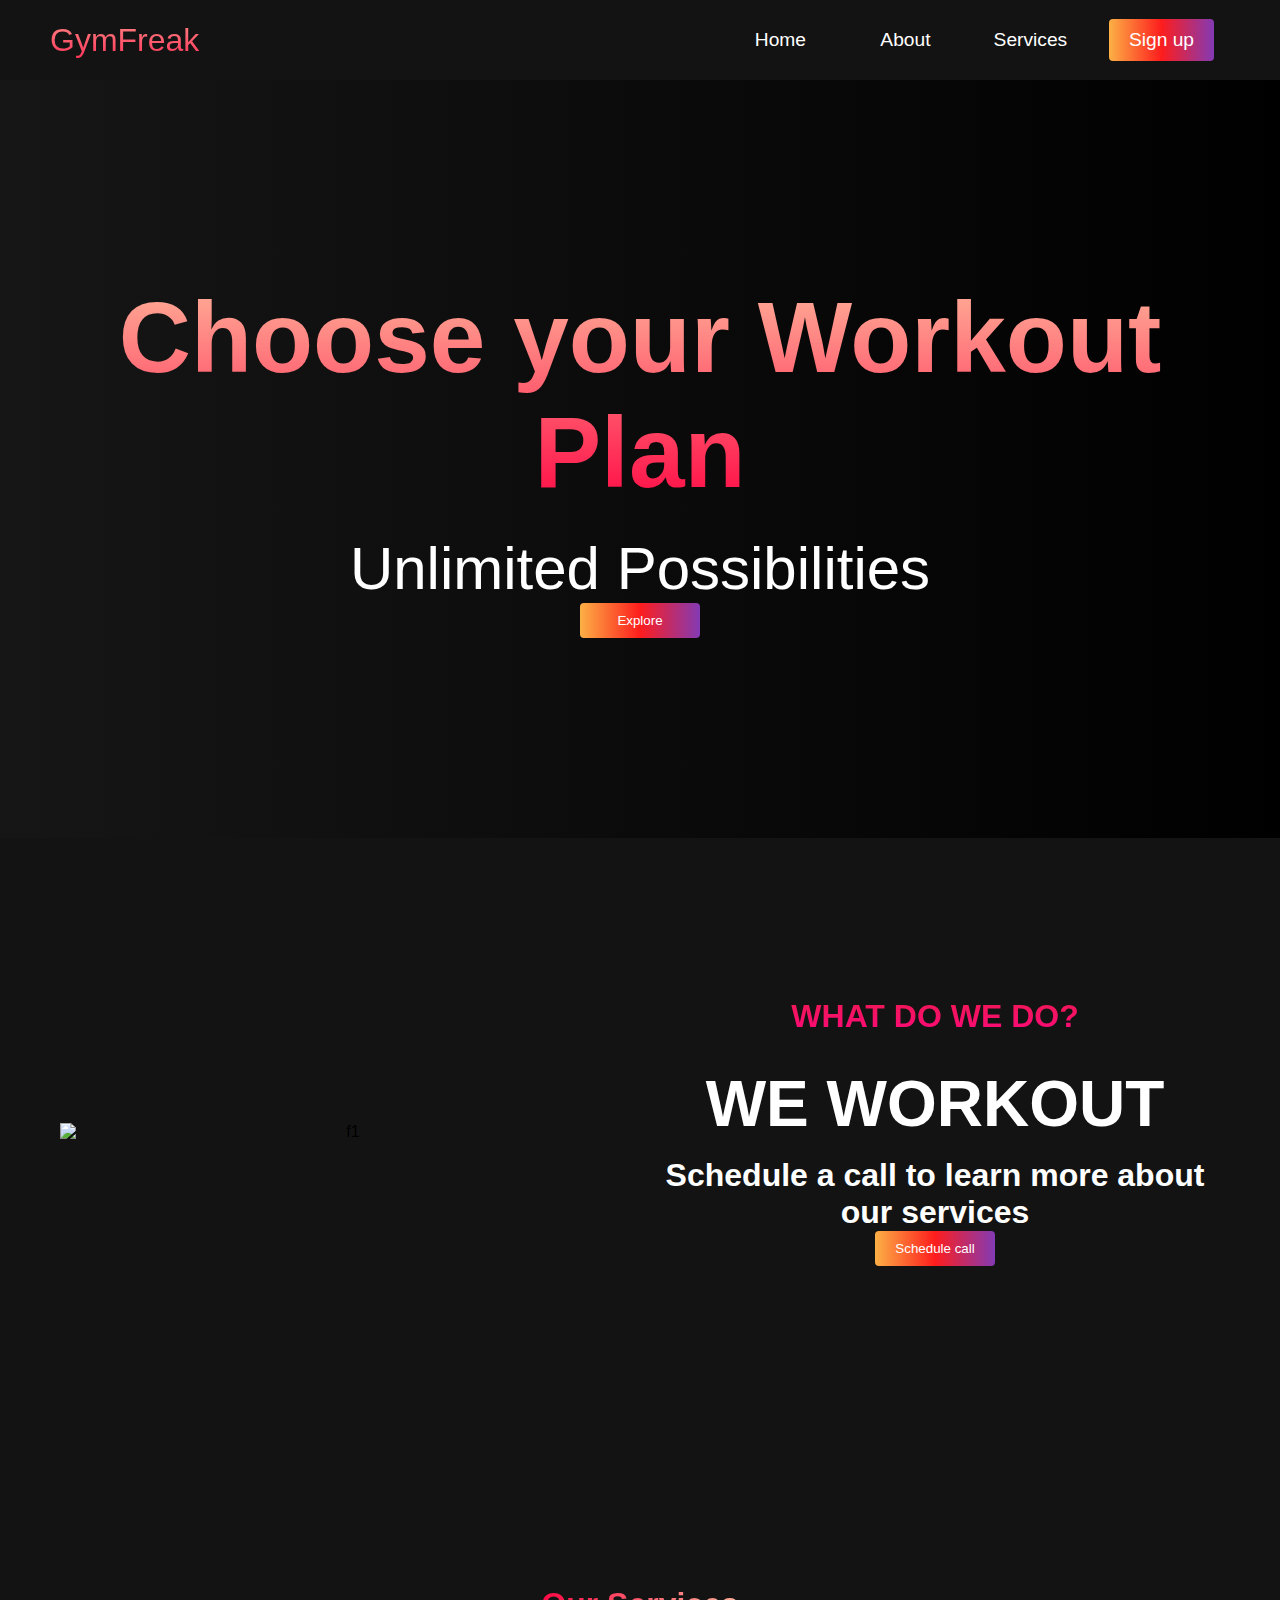
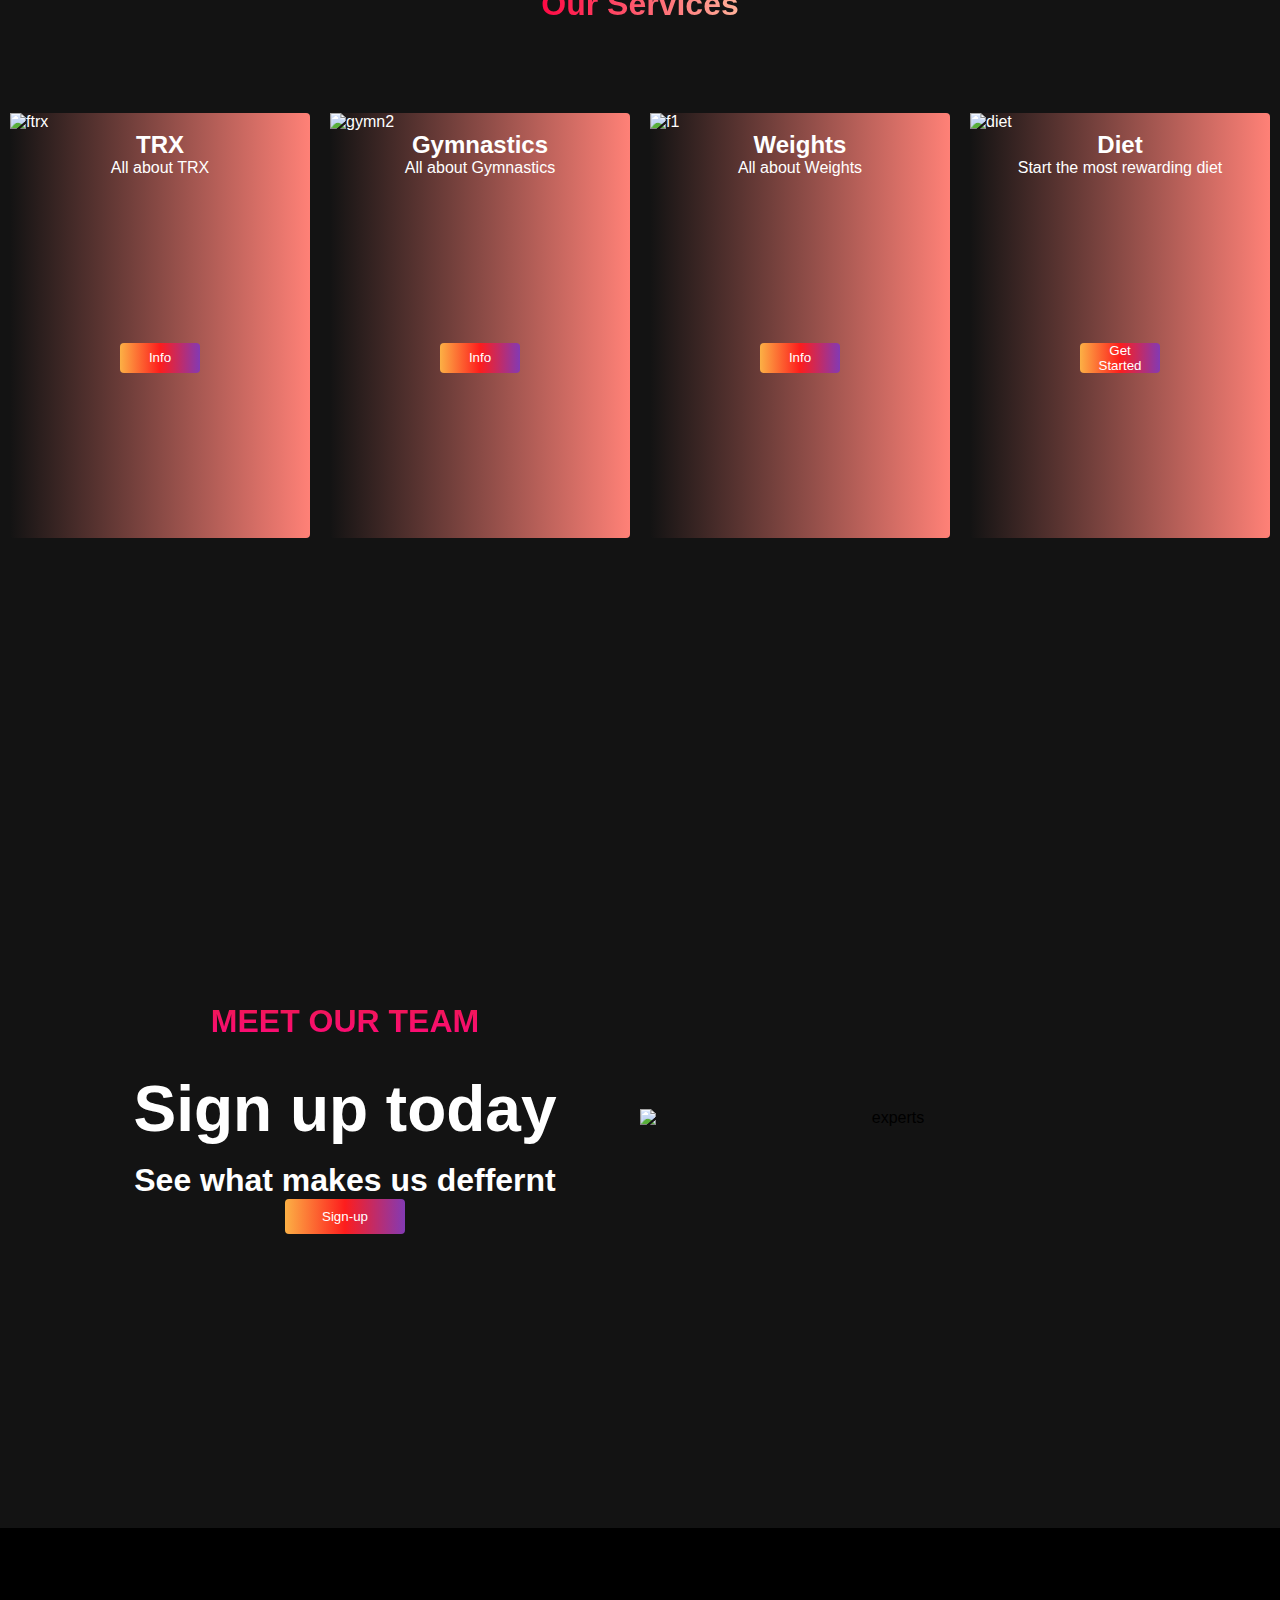
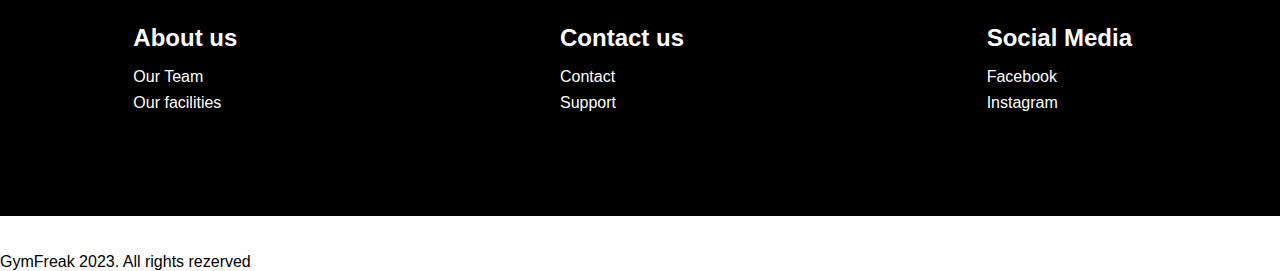
==== index.html @ 44bb3469 "Add files via upload" ====
<!DOCTYPE html>
<html lang="en">
<head>
    <meta charset="UTF-8">
    <meta name="viewport" content="width=device-width, initial-scale=1.0">
    <title>GymFreak</title>
    <link rel="stylesheet" href="styles.css">
</head>
<body>
   <!--Navbar Section-->
   <nav class="navbar">
    <div class="navbar__container">
        <a href="#home" id="navbar__logo">GymFreak</a>
        <div class="navbar__toogle" id="mobile-menu">
            <span class="bar"></span>
            <span class="bar"></span>
            <span class="bar"></span>
        </div>
        <ul class="navbar__menu">
            <li class="navbar__item">
                <a href="#home" class="navbar__links" id="home-page">Home</a>
            </li>
            <li class="navbar__item">
                <a href="#about" class="navbar__links" id="about-page">About</a>
            </li>
            <li class="navbar__item">
                <a href="#services" class="navbar__links" id="services-page">Services</a>
            </li>
            <li class="navbar__btn">
                <a href="#sign-up" class="button" id="sign-up">Sign up</a>
            </li>
        </ul>
    </div>
   </nav> 
   <!--hero section-->
   <div class="hero" id="home">
    <div class="hero__containet">
        <h1 class="hero__heading">Choose your Workout Plan</span></h1>
        <p class="hero__description">Unlimited Possibilities</p>
        <button class="main__btn"><a href="#">Explore</a></button>
    </div>
   </div>

   <!--about section-->
<div class="main" id="about">
    <div class="main__container">
        <div class="main__img--container">
            <div class="main__img--card"> <img src="c:\Users\DimiVLach\Desktop\practice\f1.jpg" alt="f1"></div>
        </div>
        <div class="main__content">
           <h1>What do we do?</h1>
           <h2>WE WORKOUT</h2>
           <P>Schedule a call to learn more about our services </P>
           <button class="main__btn"><a href="#">Schedule call</a></button>
        </div>
    </div>
</div>

    <!--service section-->
<div class="services" id="services">
    <h1>Our Services</h1>
    <div class="services__wrapper">
        
        <div class="services__card"> <img src="c:\Users\DimiVLach\Desktop\practice\ftrx.jpg" alt="ftrx">
            <h2>TRX</h2>
            <p>All about TRX</p>
            <button class="services__btn"><a href="#">Info</a></button>
            
        </div>
        <div class="services__card"> <img src="c:\Users\DimiVLach\Desktop\practice\gymn2.jpg" alt="gymn2">
            <h2>Gymnastics</h2>
            <p>All about Gymnastics</p>
            <button class="services__btn"><a href="#">Info</a></button>
            
        </div>
        <div class="services__card"> <img src="c:\Users\DimiVLach\Desktop\practice\f1.jpg" alt="f1">
            <h2>Weights</h2>
            <p>All about Weights</p>
            <button class="services__btn"><a href="#">Info</a></button>
            
        </div>
        <div class="services__card"> <img src="c:\Users\DimiVLach\Desktop\practice\diet.jpg" alt="diet">
            <h2>Diet</h2>
            <p>Start the most rewarding diet</p>
            <button class="services__btn"><a href="#">Get Started</a></button>
            
        </div>
    </div>
</div>  
<!--features section--> 
<div class="main" id="sign-up">
    <div class="main__container">
        <div class="main__content">
            <h1>Meet our team</h1>
            <h2>Sign up today</h2>
            <P>See what makes us deffernt</P>
            <button class="main__btn"><a href="#">Sign-up</a></button>
        </div>
        <div class="main__img--container2">
            <img src="c:\Users\DimiVLach\Desktop\practice\experts.jpg" alt="experts">
        </div>
    </div>
</div>
<!--footer section--> 
<div class="footer__container">
    <div class="footer__link">
        <div class="footer__link--wrapper"> 
            <div class="footer__link--items">
            <h2>About us</h2>
            <a href="sign-up">Our Team</a>
            <a href="sign-up">Our facilities</a>
            </div>
       
        </div>
    </div>

    <div class="footer__link">
        <div class="footer__link--wrapper"> 
        <div class="footer__link--items">
            <h2>Contact us</h2>
            <a href="sign-up">Contact</a>
            <a href="sign-up">Support</a>
            </div>
        </div>
    </div>

    <div class="footer__link">
        <div class="footer__link--wrapper"> 
        <div class="footer__link--items">
            <h2>Social Media</h2>
            <a href="sign-up">Facebook</a>
            <a href="sign-up">Instagram</a> 
            </div>
        </div>
    </div>
</div>

<section class="social-media"> 
    <div class="social__media--wrapper">
        <div class="footer__logo">
            <a href="/" id="footer__logo">GymFreak</a>
        </div>
        <p class="website__rights">GymFreak 2023. All rights rezerved</p>
        <div class="social__icon">
            <a href="/" class="social__icon--link" target="_blank">
                <i class="fab fa-fafebook"></i></a>

            <a href="/" class="social__icon--link">
                    <i class="fab fa-instagram"></i></a>
        </div>
    </div>
</section>

   <script> src="app.js" </script>
</body>
</html>
---- styles.css ----
*{
    box-sizing: border-box;
    margin: 0;
    padding: 0;
    font-family: 'Kumbh Sans', sans-serif;
    scroll-behavior: smooth;
}

.navbar{
    background: #131313;
    height: 80px;
    display: flex;
    justify-content: center;
    align-items: center;
    font-size: 1.2rem;
    position: sticky;
    top: 0;
    z-index: 999;
}

.navbar__container{
    display: flex;
    justify-content: space-between;
    height: 80px;
    z-index: 1;
    width: 100%;
    margin: 0 auto;
    padding: 0 50px;

}

#navbar__logo{
    background-color: #ff8177;
    background-image: linear-gradient(to top, #ff0844 0%, #ffb199 100%);
    background-size: 100%;
    -webkit-background-clip: text;
    -moz-background-clip: text;
    -webkit-text-fill-color: transparent;
    -moz-text-fill-color: transparent;
    display: flex;
    align-items: center;
    cursor: pointer;
    text-decoration: none;
    font-size: 2rem;
}

.navbar__menu{
    display: flex;
    align-items: center;
    list-style: none;
    
}

.navbar__item{
    height: 80px;
    width: 100%;
    display: flex;
    align-items: center;
    justify-content: space-between;
}

.navbar__links{
    color: #fff;
    display: flex;
    align-items: center;
    justify-content: center;
    width: 125px;
    text-decoration: none;
    height: 100%;
    transition: all 0.3s ease;
}

.navbar__btn{
    display: flex;
    justify-content: center;
    align-items: center;
    padding: 0 1rem;
    width: 100%;
}

.button{
    display: flex;
    justify-content: center;
    align-items: center;
    text-decoration: none;
    padding: 10px 20px;
    height: 100%;
    width: 100%;
    border: none;
    outline: none;
    border-radius: 4px;
    background: #833ab4;
    background: -webkit-linear-gradient(to right, #fcb045, #fd1d1d, #833ab4);
    background: linear-gradient(to right, #fcb045, #fd1d1d, #833ab4);
    color: #fff;
    transition: all 0.3s ease;

}

.navbar__links:hover {
    color: #9518fc;
    transition: all 0.3s ease;

}





.navbar__links:hover {
    color: #9518fc;
    transition: all 0.3s ease;
}




/*hero section*/

.hero{
    background: #000000;
    background: linear-gradient(to right, #161616, #000000);
    padding: 200px 0;
}


.hero__container{
    flex-direction: column;
    display: flex;
    align-items: center;
    justify-content: center;
    height: 90%;
    max-width: 1200px;
    margin: 0 auto;
    margin: 0 auto;
    padding: 30px;
    color: #131313;
}

.hero__heading{
    font-size: 100px;
    margin-bottom: 24px;
    justify-content: center;
    text-align: center;
    background-color: #ff8177;
    background-image: linear-gradient(to top, #ff0844 0%, #ffb199 100%);
    -webkit-background-clip: text;
    -moz-background-clip: text;
    -webkit-text-fill-color: transparent;
    -moz-text-fill-color: transparent;
    
}

.hero__description{
    font-size: 60px;
    text-align: center;
    color: #fff;
}

.main__btn{
    display: flex;
    justify-content: center;
    align-items: center;
    margin: auto;
    padding: 10px 20px;
    height: 100%;
    width: 120px;
    border: none;
    outline: none;
    border-radius: 4px;
    background: #622988;
    background: -webkit-linear-gradient(to right, #fcb045, #fd1d1d, #833ab4);
    background: linear-gradient(to right, #fcb045, #fd1d1d, #833ab4);
    text-decoration:none;
    transition: all 0.3s ease;
}

.main__btn a{
    color: #fff;
    text-decoration: none;
}



.main__btn:hover {
    background: #fd1d1d;
    background: -webkit-linear-gradient(to right, #fcb045, #833ab4);
    background: linear-gradient(to right, #fcb045, #833ab4);
    color: #fff;
}

/*about section */

.main{
    background-color: #131313;
    padding: 10rem 0;

}
.main__container{
    display: grid;
    grid-template-columns: 1fr 1fr;
    align-items: center;
    justify-content: center;
    text-align: center;
    margin: 0 auto;
    height: 90%;
    z-index: 1;
    width: 100%;
    padding: 0 50px;

}

.main__content{
    color: #fff;
    width: 100%;
    
}

.main__content h1{
    font-size: 2rem;
    background-color: #fe3b6f;
    background-image: linear-gradient(to top, #ff087b 0%, #ed1a52 100%);
    background-size: 100%;
    -webkit-background-clip: text;
    -moz-background-clip: text;
    -webkit-text-fill-color: transparent;
    -moz-text-fill-color: transparent;
    text-transform: uppercase;
    margin-bottom: 32px;   
}

.main__content h2{
    font-size: 4rem;
    text-align: center;
    color: #fff;
}

.main__content p{
    margin-top: 1rem;
    font-size: 2rem;
    font-weight: 700;
}

.main__img--conteiner{
    text-align: center;

}

.main__img--card{
    margin: 10px;
    border-radius: 4px;
    display: flex;
    justify-content: center;
    flex-direction: column;
   
    
}
.main__img {
    width:50%;
    height: 100%;
    display: flex;
    justify-content: center;
    align-items: center;
    background-size: cover;
}

/*service section */
.services{
    background: #131313;
    display: flex;
    flex-direction: column;
    justify-content: center;
    align-items: center;
    height: 100%;
    padding: 10rem 0;

}

.services h1{
    background-color: #ff8177;
    background-image: linear-gradient(to right, #ff0844 0%, #ffb199 100%);
    -webkit-background-clip: text;
    -moz-background-clip: text;
    -webkit-text-fill-color: transparent;
    -moz-text-fill-color: transparent;
    margin-bottom: 5rem;
    font-size: 2rem; 

}

.services__wrapper{
    display: grid;
    grid-template-columns: 1fr 1fr 1fr 1fr;
    grid-template-rows: 1fr;
}

.services__card{
    margin: 10px;
    height: 425px;
    width: 300px;
    border-radius: 4px;
    display: flex;
    flex-direction: column;
    justify-content: center;
    color: #fff;
    background-image: linear-gradient(to right, #131313 0%, #ff8177 100%);
    transition: 0.3s ease-in;
}
.services__card h2 {
color: #fff;
text-align: center;
}

.services__card p{
    color: #fff;
    text-align: center;
}

.services__btn{
    display: flex;
    justify-content: center;
    align-items: center;
    margin: auto;
    padding: 10px 20px;
    height: 30px;
    width: 80px;
    border: none;
    outline: none;
    border-radius: 4px;
    background: #622988;
    background: -webkit-linear-gradient(to right, #fcb045, #fd1d1d, #833ab4);
    background: linear-gradient(to right, #fcb045, #fd1d1d, #833ab4);
    text-decoration:none;
    transition: all 0.3s ease;

} 
.services__btn a{
    color: #fff;
    text-decoration:none;
}
.services__btn:hover{
    
        background: #fd1d1d;
        background: -webkit-linear-gradient(to right, #fcb045, #833ab4);
        background: linear-gradient(to right, #fcb045, #833ab4);
        color: #fff;
    
}


.main__img--container2{
    display: flex;
    flex-direction: column;
    justify-content: center;
    height: 500px;
    width:  500px;
}
.footer__container{
    background-color: #000000;
    padding: 5rem 0 ;
    display: grid;
    grid-template-columns: 1fr 1fr 1fr ;
    grid-template-rows: 1fr;
    flex-direction: column;
    justify-content: center;
    align-items: center;
}
#footer__logo{
    color: #fff;
    display: flex;
    align-items: center;
    cursor: pointer;
    text-decoration: none;
    font-size: 2rem;
}

.footer__link{
    width: 100%;
    max-width: 1000px;
    display: flex;
    justify-content: center;
    align-items: center;
}
.footer__link--wrapper{
    display: flex;

}

.footer__link--items{
    display: flex;
    flex-direction: column;
    align-items: flex-start;
    margin: 16px;
    text-align: left;
    width: 160px;
    box-sizing: border-box;
    ;
}
.footer__link--items h2{
    margin-bottom: 16px;
    color: #fff;
    text-decoration:none;
}
.footer__link--items a{
    color: #fff;
    text-decoration:none;
    margin-bottom:0.5rem  ;
}
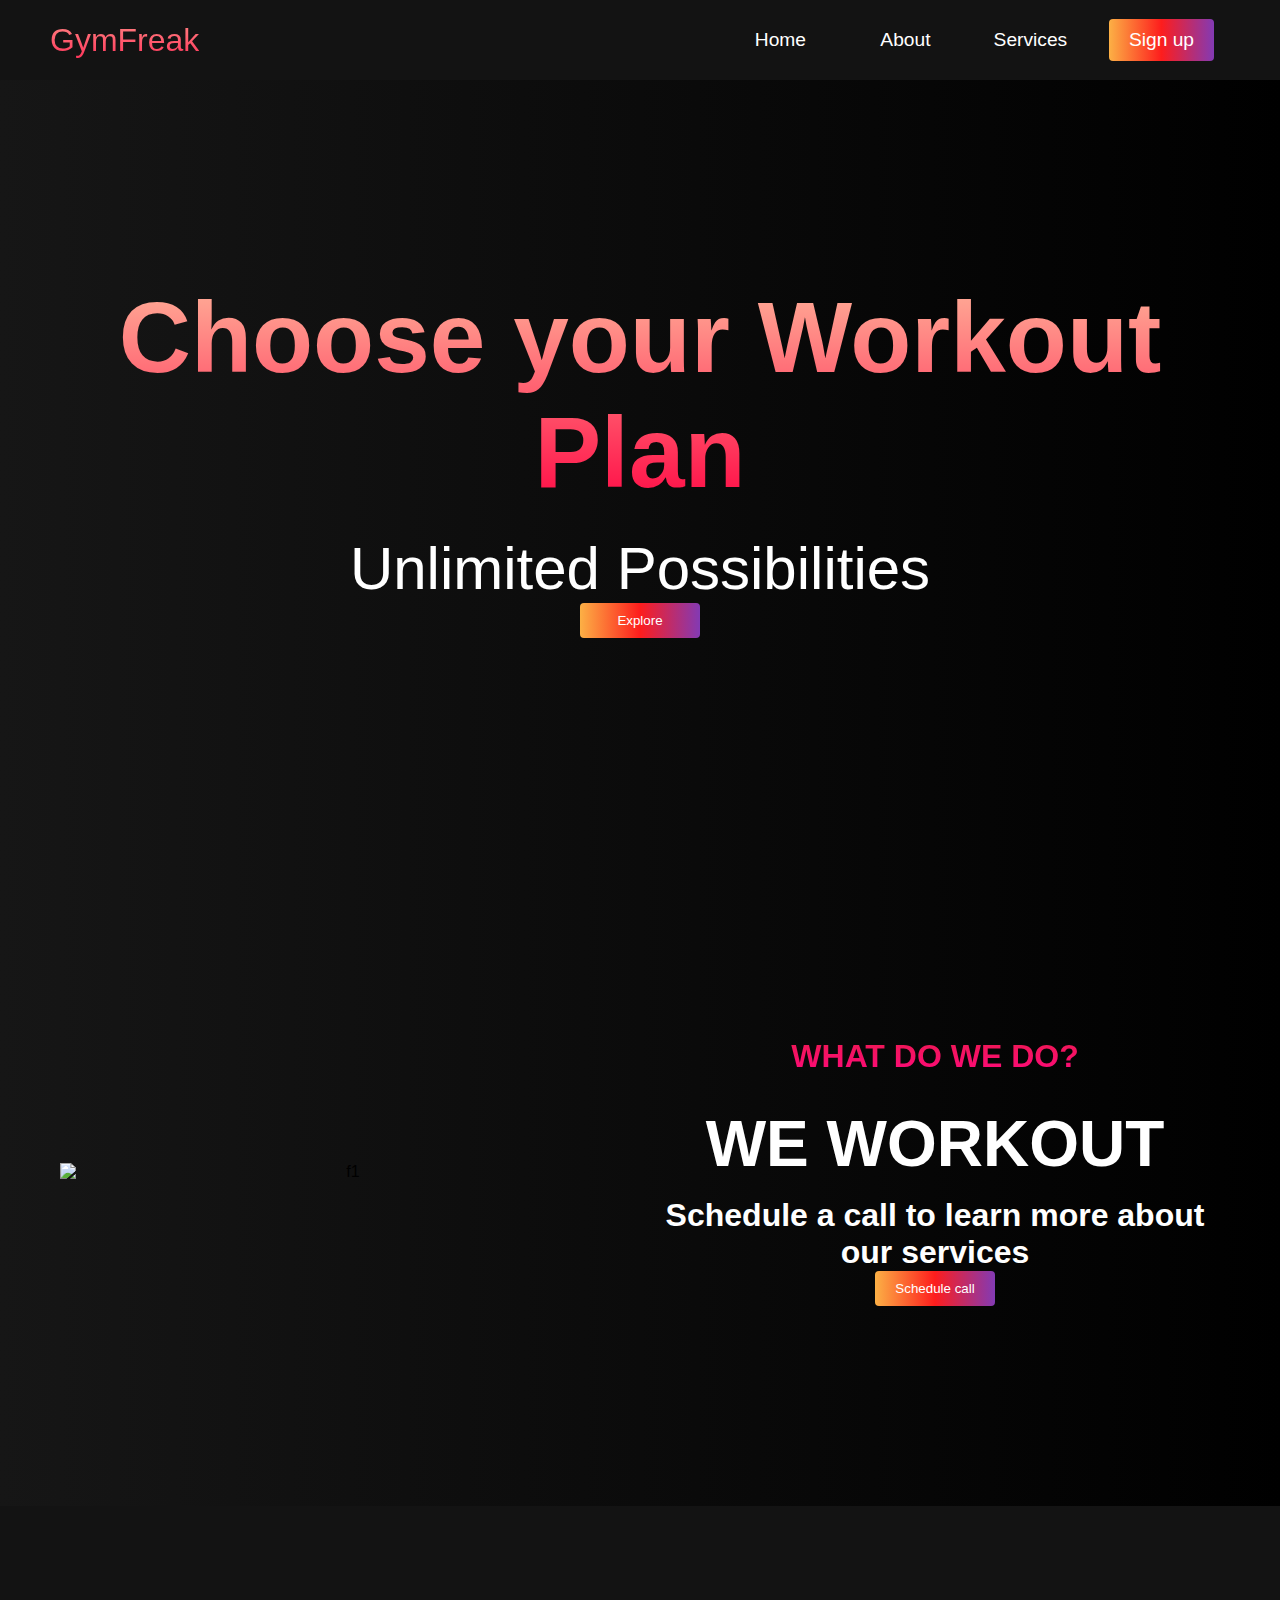
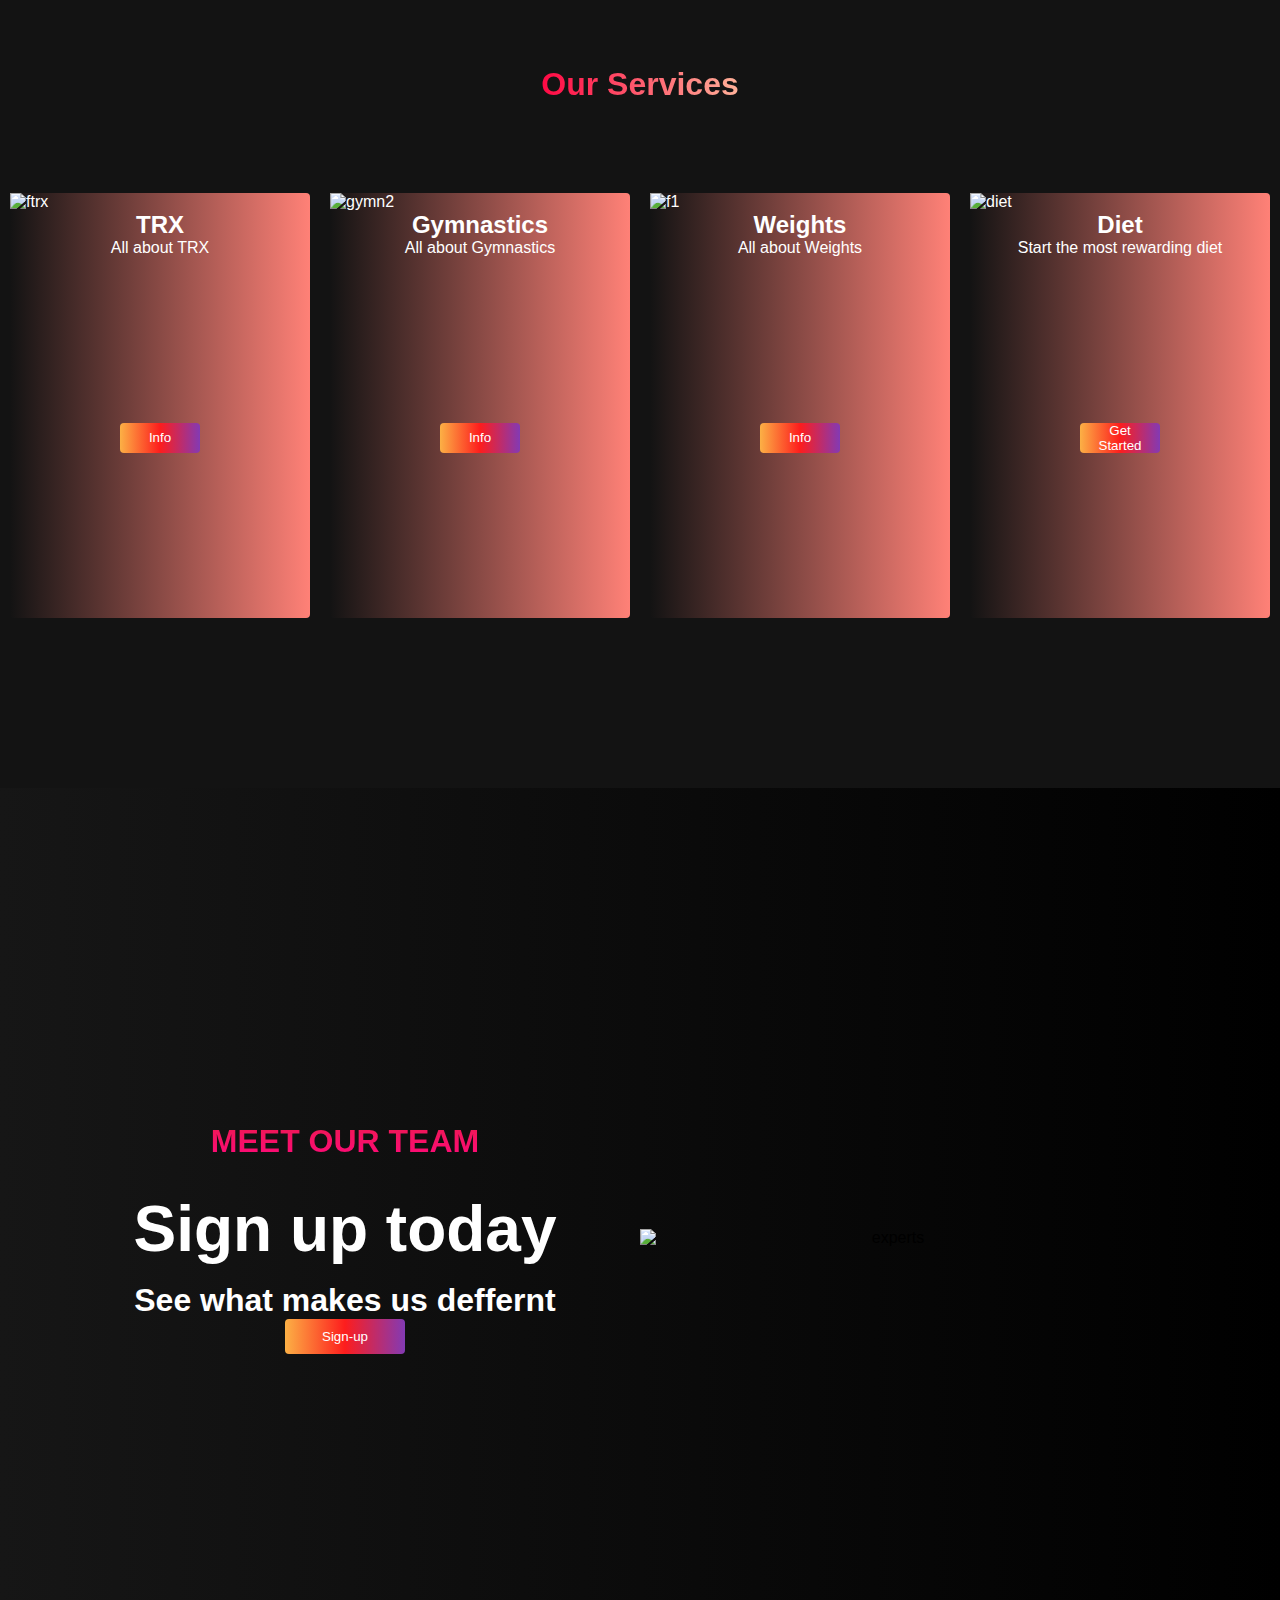
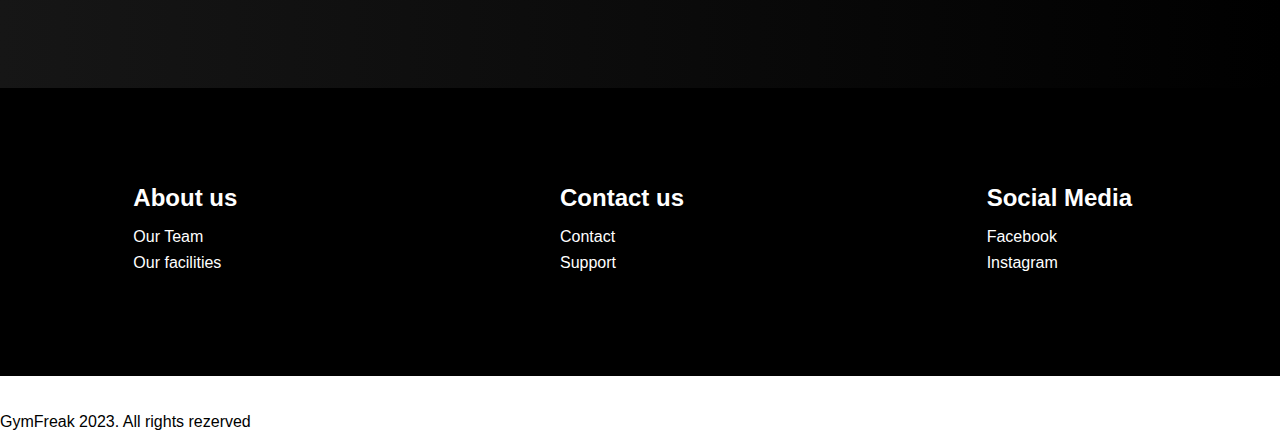
==== commit f45ddc6c: "Add files via upload" ====
--- a/index.html
+++ b/index.html
@@ -27,7 +27,7 @@
                 <a href="#services" class="navbar__links" id="services-page">Services</a>
             </li>
             <li class="navbar__btn">
-                <a href="#sign-up" class="button" id="sign-up">Sign up</a>
+                <a href="sign-up.html" class="button" id="sign-up" onclick="goToSignUpPage()">Sign up</a>
             </li>
         </ul>
     </div>
@@ -45,7 +45,7 @@
 <div class="main" id="about">
     <div class="main__container">
         <div class="main__img--container">
-            <div class="main__img--card"> <img src="c:\Users\DimiVLach\Desktop\practice\f1.jpg" alt="f1"></div>
+            <div class="main__img--card"> <img src="c:\Users\DimiVLach\Desktop\pract\1000_F_249733275_cPoGXWcE8TpXhyQBwAVOizNcOBEt0wWT.jpg" alt="f1"></div>
         </div>
         <div class="main__content">
            <h1>What do we do?</h1>
@@ -61,25 +61,25 @@
     <h1>Our Services</h1>
     <div class="services__wrapper">
         
-        <div class="services__card"> <img src="c:\Users\DimiVLach\Desktop\practice\ftrx.jpg" alt="ftrx">
+        <div class="services__card"> <img src="c:\Users\DimiVLach\Desktop\pract\Best-Gym-Apps-TRX-Training-Destination-Deluxe.jpg" alt="ftrx">
             <h2>TRX</h2>
             <p>All about TRX</p>
             <button class="services__btn"><a href="#">Info</a></button>
             
         </div>
-        <div class="services__card"> <img src="c:\Users\DimiVLach\Desktop\practice\gymn2.jpg" alt="gymn2">
+        <div class="services__card"> <img src="c:\Users\DimiVLach\Desktop\pract\female-gymnast-in-sports-hall-519265984-59a04db968e1a2001308f772-5c24efc846e0fb0001c69720.jpg" alt="gymn2">
             <h2>Gymnastics</h2>
             <p>All about Gymnastics</p>
             <button class="services__btn"><a href="#">Info</a></button>
             
         </div>
-        <div class="services__card"> <img src="c:\Users\DimiVLach\Desktop\practice\f1.jpg" alt="f1">
+        <div class="services__card"> <img src="c:\Users\DimiVLach\Desktop\pract\1000_F_249733275_cPoGXWcE8TpXhyQBwAVOizNcOBEt0wWT.jpg" alt="f1">
             <h2>Weights</h2>
             <p>All about Weights</p>
             <button class="services__btn"><a href="#">Info</a></button>
             
         </div>
-        <div class="services__card"> <img src="c:\Users\DimiVLach\Desktop\practice\diet.jpg" alt="diet">
+        <div class="services__card"> <img src="c:\Users\DimiVLach\Desktop\pract\images.jpg" alt="diet">
             <h2>Diet</h2>
             <p>Start the most rewarding diet</p>
             <button class="services__btn"><a href="#">Get Started</a></button>
@@ -97,7 +97,7 @@
             <button class="main__btn"><a href="#">Sign-up</a></button>
         </div>
         <div class="main__img--container2">
-            <img src="c:\Users\DimiVLach\Desktop\practice\experts.jpg" alt="experts">
+            <img src="c:\Users\DimiVLach\Desktop\pract\Ben-Middle-1280x709.jpg" alt="experts">
         </div>
     </div>
 </div>
@@ -150,7 +150,7 @@
         </div>
     </div>
 </section>
-
+    <script> src="sign-up.js" </script>
    <script> src="app.js" </script>
 </body>
 </html>--- a/styles.css
+++ b/styles.css
@@ -406,3 +406,84 @@
     text-decoration:none;
     margin-bottom:0.5rem  ;
 }
+
+/*log in section */
+
+.main{
+    background: #000000;
+    background: linear-gradient(to right, #161616, #000000);
+    padding: 200px 0;
+}
+
+
+.h-tag{
+    background: #131313;
+    display: flex;
+    flex-direction: column;
+    justify-content: center;
+    align-items: center;
+    height: 10%;
+    
+
+
+}
+.h-tag h2{
+    color: #fff;
+    text-decoration:none;
+    margin-bottom:0.5rem  ;
+}
+
+
+.table__content {
+        background: #131313;
+        background-image: linear-gradient(to right, #131313 0%, #ff8177 100%);
+        transition: 0.3s ease-in;
+        background-position: fill;
+        display: flex;
+        justify-content: center;
+        align-items: center;
+        margin: auto;
+        height: 100%;
+        width: 100%;
+        border-radius: 4px;
+        min-height: 100vh;
+    }
+   
+        
+    
+
+
+    .login {
+        margin: 10px;
+        height: 425px;
+        width: 400px;
+        border-radius: 4px;
+        display: flex;
+        flex-direction: column;
+        justify-content: center;
+        align-items: center;
+        position: relative;
+        color: #fff;
+        background-image: linear-gradient(to right, #131313 0%, #ff8177 100%);
+        transition: 0.3s ease-in;
+    }
+.uBt{
+    display: flex;
+    justify-content: center;
+    align-items: center;
+    padding: 5px 10px;
+    height: 30px;
+    width: 80px;
+    border: none;
+    outline: none;
+    border-radius: 4px;
+    background: #622988;
+    background: -webkit-linear-gradient(to right, #fcb045, #fd1d1d, #833ab4);
+    background: linear-gradient(to right, #fcb045, #fd1d1d, #833ab4);
+    text-decoration:none;
+    transition: all 0.3s ease;
+    
+}
+
+
+
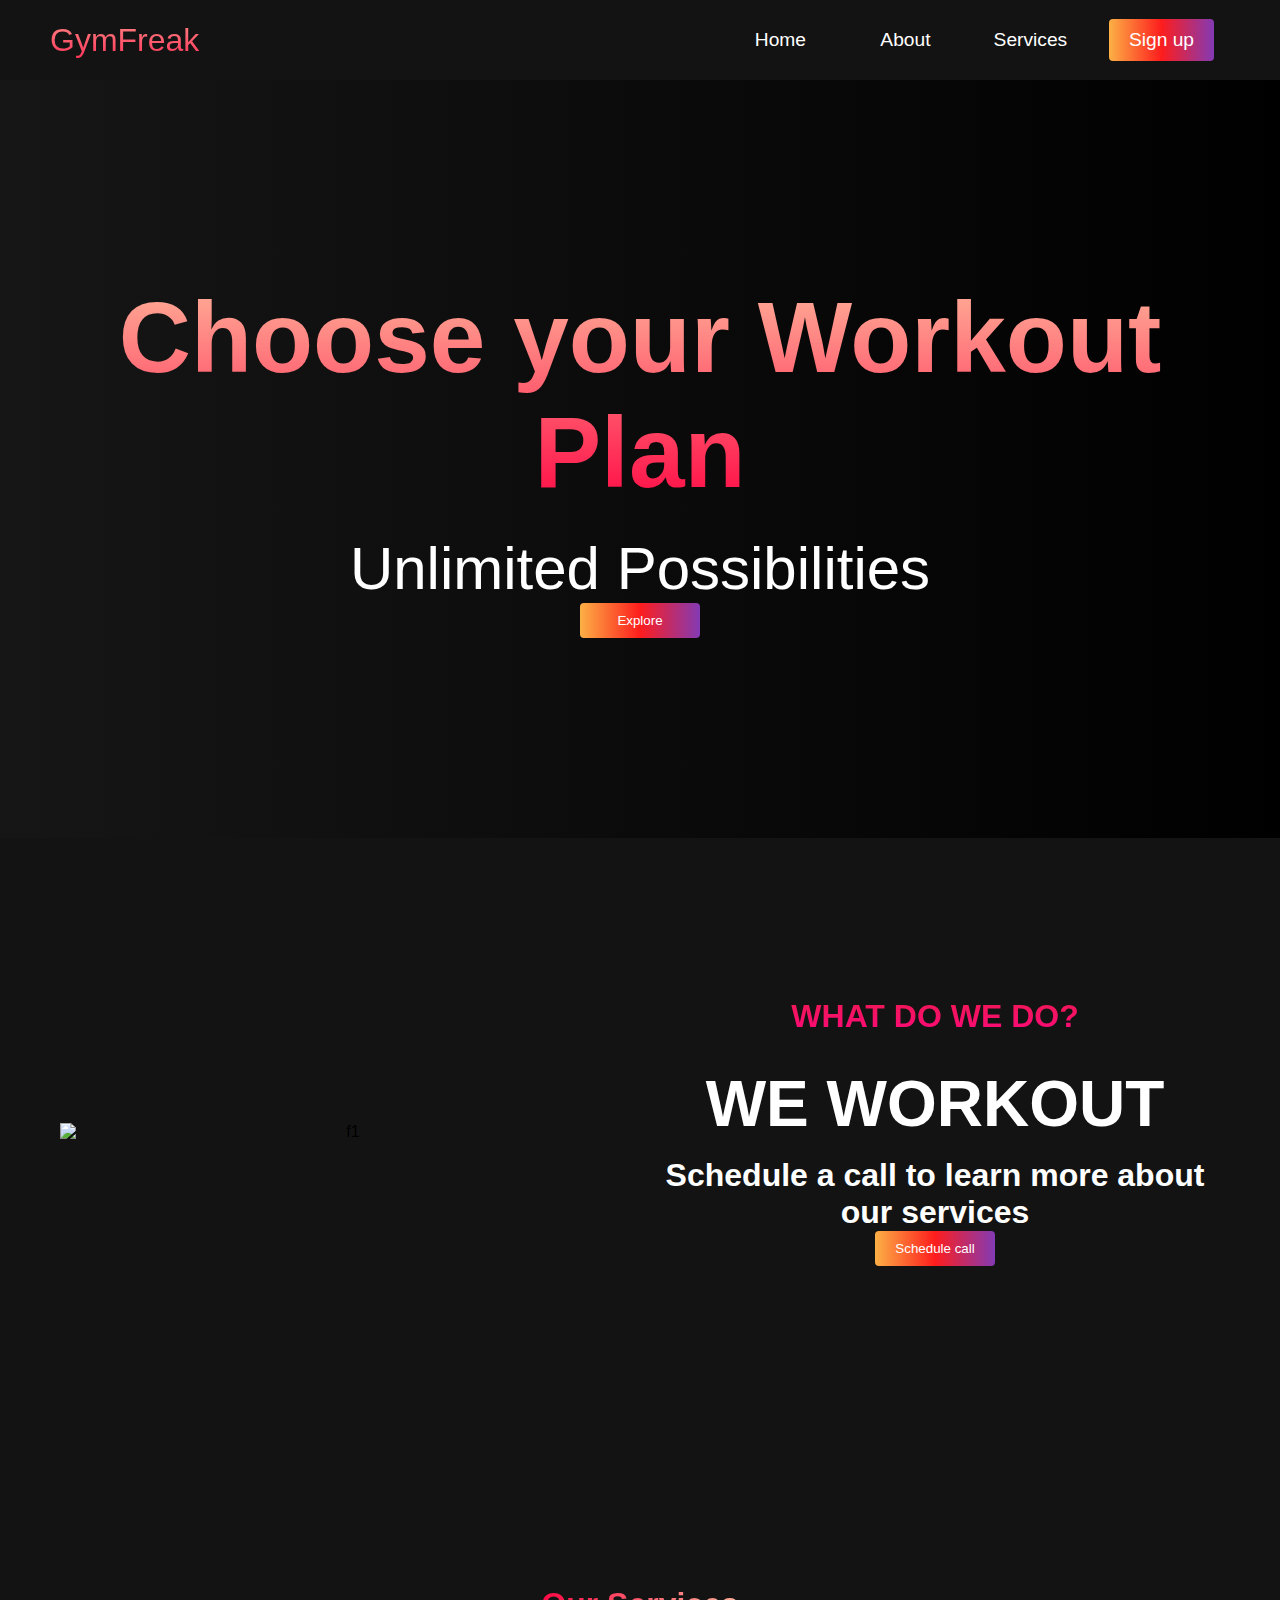
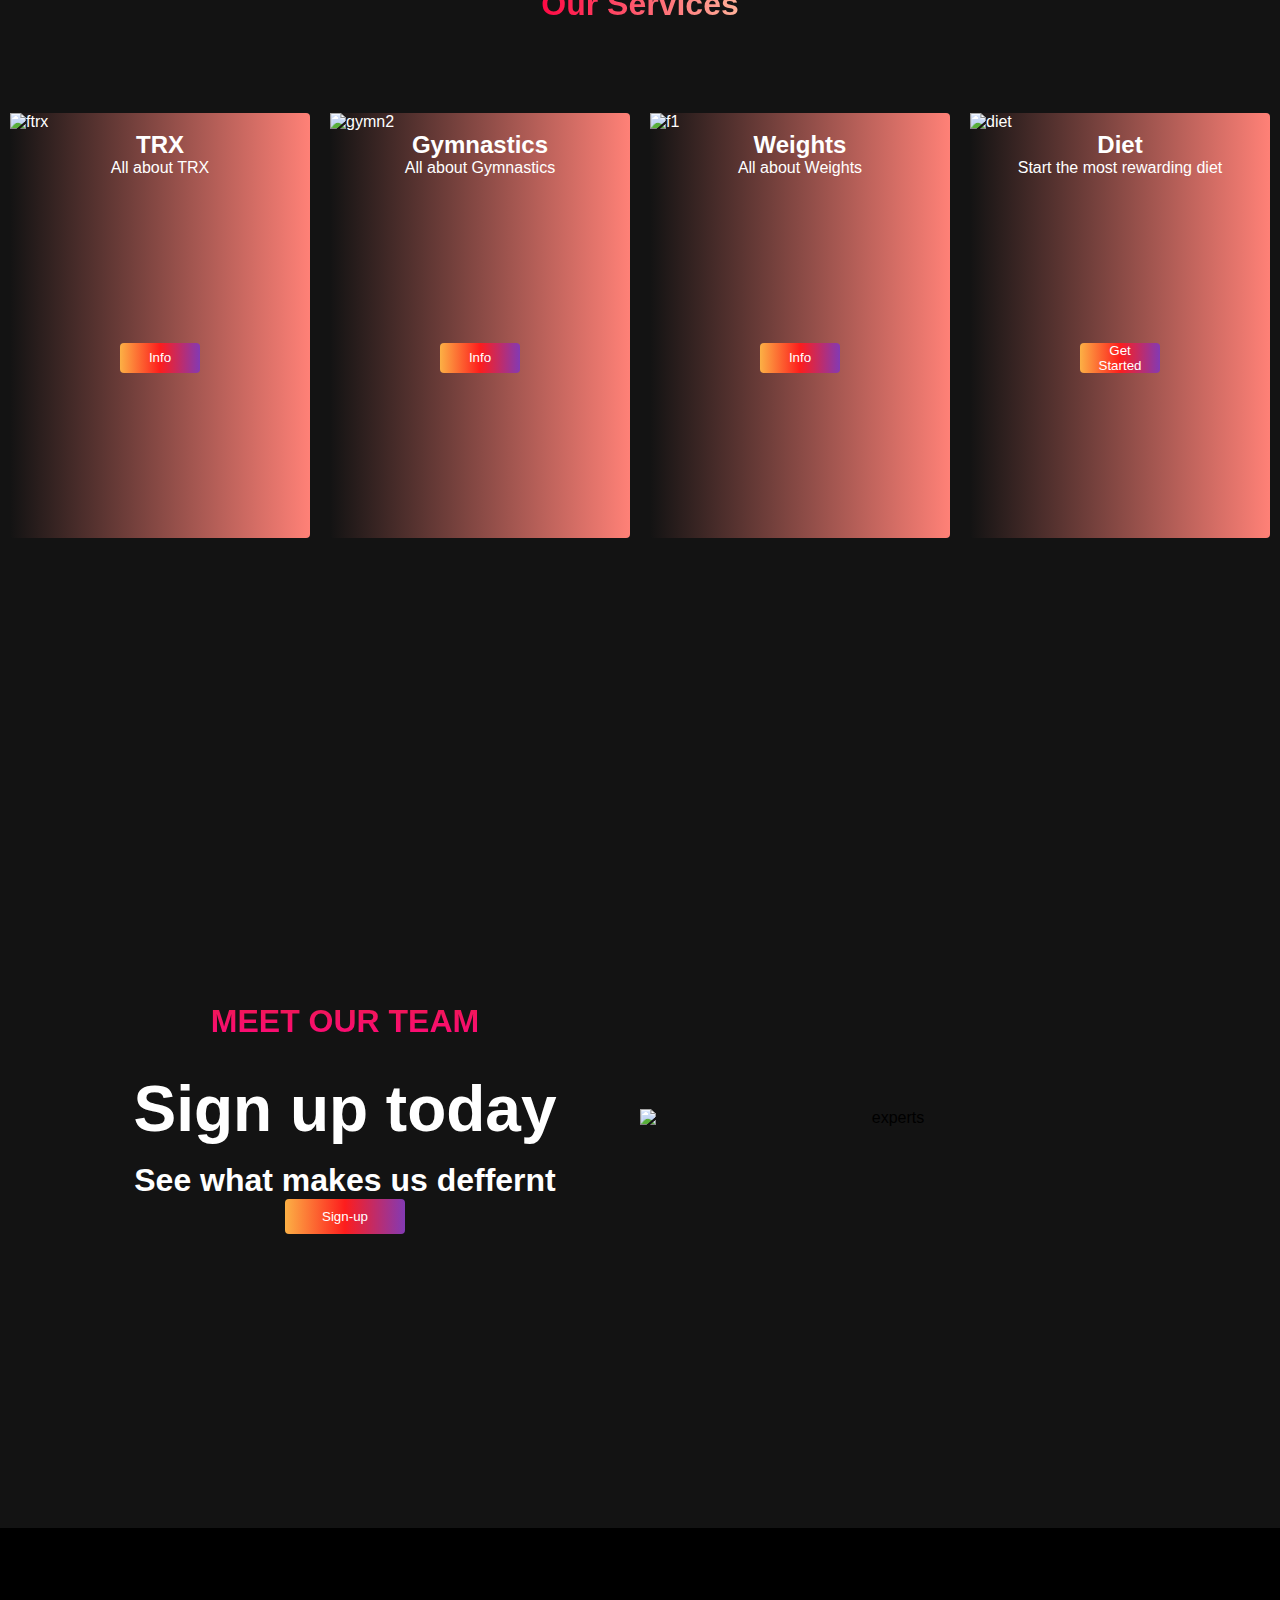
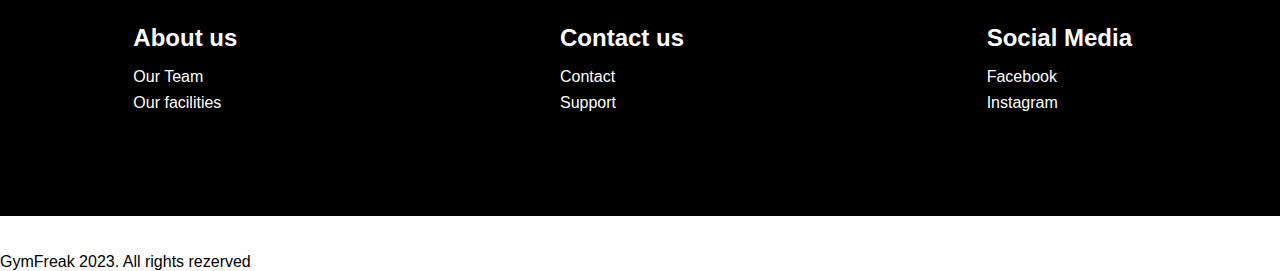
==== commit 173d5bd0: "Add files via upload" ====
--- a/index.html
+++ b/index.html
@@ -27,7 +27,7 @@
                 <a href="#services" class="navbar__links" id="services-page">Services</a>
             </li>
             <li class="navbar__btn">
-                <a href="sign-up.html" class="button" id="sign-up" onclick="goToSignUpPage()">Sign up</a>
+                <a href="sign-up.html" class="button" id="sign-up" >Sign up</a>
             </li>
         </ul>
     </div>
--- a/styles.css
+++ b/styles.css
@@ -407,83 +407,59 @@
     margin-bottom:0.5rem  ;
 }
 
-/*log in section */
-
-.main{
-    background: #000000;
-    background: linear-gradient(to right, #161616, #000000);
-    padding: 200px 0;
-}
-
-
-.h-tag{
-    background: #131313;
-    display: flex;
-    flex-direction: column;
-    justify-content: center;
-    align-items: center;
-    height: 10%;
-    
-
-
-}
-.h-tag h2{
-    color: #fff;
-    text-decoration:none;
-    margin-bottom:0.5rem  ;
-}
-
-
-.table__content {
-        background: #131313;
-        background-image: linear-gradient(to right, #131313 0%, #ff8177 100%);
-        transition: 0.3s ease-in;
-        background-position: fill;
-        display: flex;
-        justify-content: center;
-        align-items: center;
-        margin: auto;
-        height: 100%;
-        width: 100%;
-        border-radius: 4px;
-        min-height: 100vh;
-    }
-   
-        
-    
-
-
-    .login {
-        margin: 10px;
-        height: 425px;
-        width: 400px;
-        border-radius: 4px;
-        display: flex;
-        flex-direction: column;
-        justify-content: center;
-        align-items: center;
-        position: relative;
-        color: #fff;
-        background-image: linear-gradient(to right, #131313 0%, #ff8177 100%);
-        transition: 0.3s ease-in;
-    }
-.uBt{
-    display: flex;
-    justify-content: center;
-    align-items: center;
-    padding: 5px 10px;
-    height: 30px;
-    width: 80px;
+/* Login Section */
+.login-container {
+    display: flex;
+    justify-content: center;
+    align-items: center;
+    min-height: 100vh;
+    background-color: #131313;
+}
+
+.login-form {
+    background-image: linear-gradient(to right, #131313 0%, #ff8177 100%);
+    padding: 20px;
+    border-radius: 4px;
+    color: #fff;
+    width: 30%;
+    height: 20%;
+}
+
+.login-form h2 {
+    text-align: center;
+    margin-bottom: 10px;
+}
+
+.input-group {
+    margin-bottom: 15px;
+}
+
+.input-field {
+    width: 100%;
+    padding: 10px;
     border: none;
-    outline: none;
-    border-radius: 4px;
-    background: #622988;
-    background: -webkit-linear-gradient(to right, #fcb045, #fd1d1d, #833ab4);
-    background: linear-gradient(to right, #fcb045, #fd1d1d, #833ab4);
-    text-decoration:none;
-    transition: all 0.3s ease;
-    
-}
-
-
-
+    border-radius: 4px;
+}
+
+.login-button {
+    display: block;
+    width: 100%;
+    padding: 10px;
+    background-color: #622988;
+    color: #fff;
+    border: none;
+    border-radius: 4px;
+    cursor: pointer;
+    transition: background-color 0.3s ease;
+}
+
+.login-button:hover {
+    background-color: #833ab4;
+}
+
+.register-link {
+    color: #fcb045;
+    text-decoration: none;
+}
+
+
